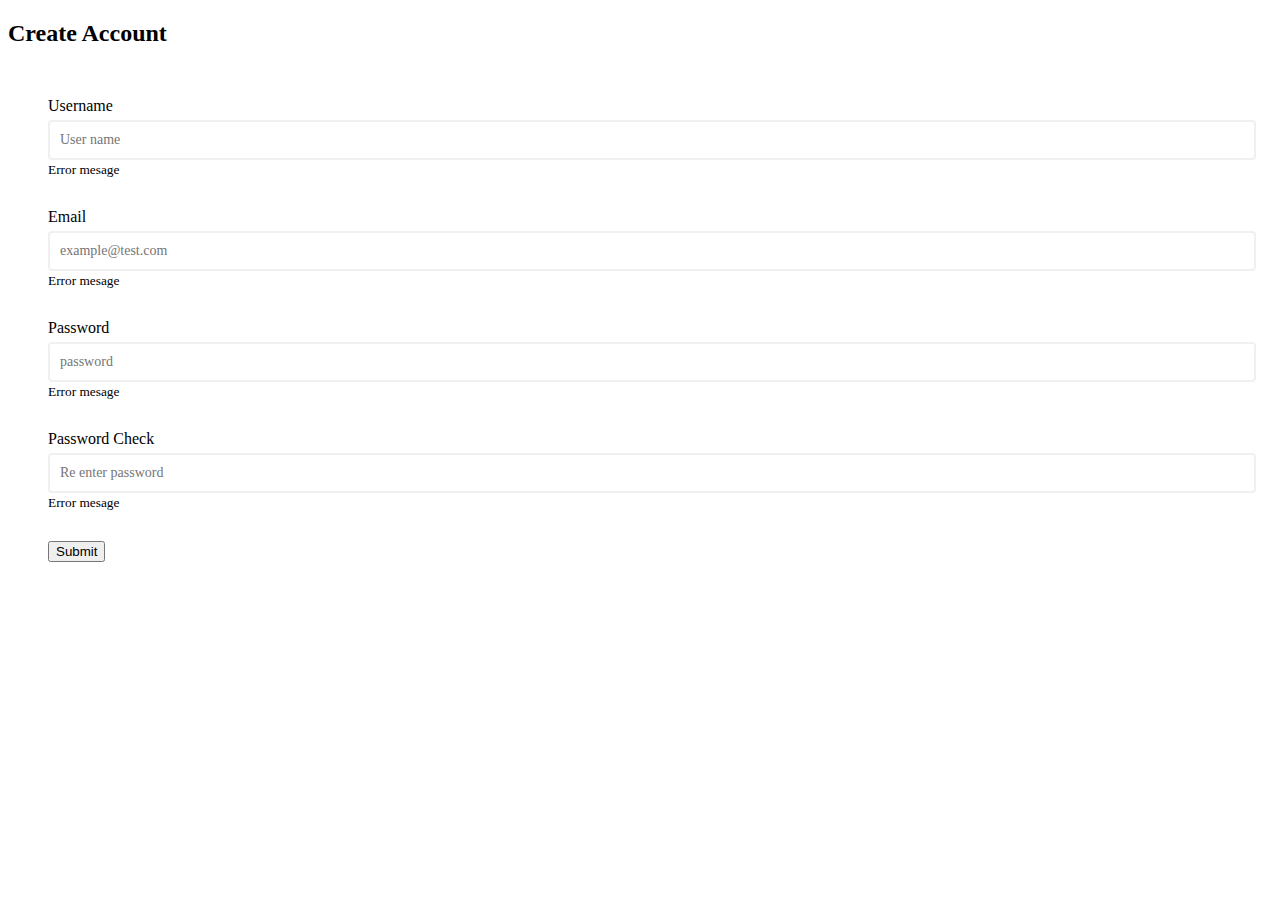
==== form_js/validation.html @ d461eef4 "custom loading in js and forms" ====
<!DOCTYPE html>
<html lang="en">
  <head>
    <meta charset="UTF-8" />
    <meta name="viewport" content="width=device-width, initial-scale=1.0" />
    <title>form validations</title>
    <link rel="stylesheet" href="validation.css" />
  </head>
  <body>
    <div class="container">
      <div class="header">
        <h2>Create Account</h2>
      </div>
      <form id="form" class="form">
        <div class="form-control">
          <label for="username">Username</label>
          <input type="text" placeholder="User name" id="username" />
          <i class="fas fa-check-cricle"></i>
          <i class="fas fa-exclamation-circle"></i>
          <small>Error mesage</small>
        </div>
        <div class="form-control">
          <label for="username">Email</label>
          <input type="email" placeholder="example@test.com" id="email" />
          <i class="fas fa-check-cricle"></i>
          <i class="fas fa-exclamation-circle"></i>
          <small>Error mesage</small>
        </div>
        <div class="form-control">
          <label for="username">Password</label>
          <input type="password" placeholder="password" id="password" />
          <i class="fas fa-check-cricle"></i>
          <i class="fas fa-exclamation-circle"></i>
          <small>Error mesage</small>
        </div>
        <div class="form-control">
          <label for="username">Password Check</label>
          <input
            type="password"
            placeholder="Re enter password"
            id="password2"
          />
          <i class="fas fa-check-cricle"></i>
          <i class="fas fa-exclamation-circle"></i>
          <small>Error mesage</small>
        </div>
        <button type="submit">Submit</button>
      </form>
    </div>
  </body>
</html>
<script src="validation.ts"></script>
---- form_js/validation.css ----
.form {
  padding: 30px 40px;
}

.form-control {
  margin-bottom: 10px;
  padding-bottom: 20px;
  position: relative;
}

.form-control label {
  display: inline-block;
  margin-bottom: 5px;
}
.form-control input {
  border: 2px solid #f0f0f0;
  display: block;
  border-radius: 4px;
  font-family: inherit;
  padding: 10px;
  font-size: 14px;
  width: 100%;
}
.form-control input :focus {
  outline: 0;
  border-color: #777;
}
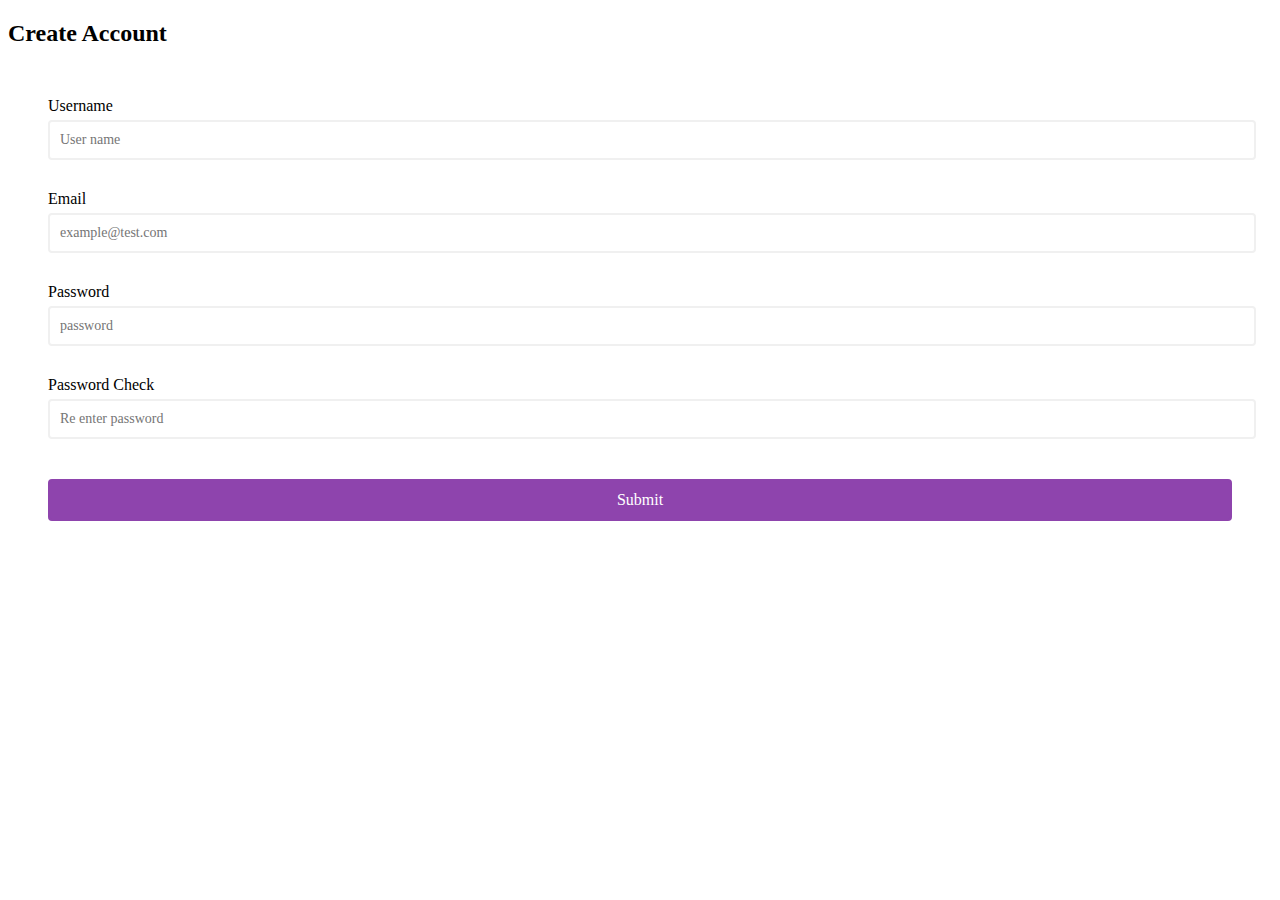
==== commit 4bbf14bb: "pure js form validation" ====
--- a/form_js/validation.html
+++ b/form_js/validation.html
@@ -49,4 +49,4 @@
     </div>
   </body>
 </html>
-<script src="validation.ts"></script>
+<script src="validation.js"></script>
--- a/form_js/validation.css
+++ b/form_js/validation.css
@@ -25,3 +25,34 @@
   outline: 0;
   border-color: #777;
 }
+.form-control-success i.fa-check-circle {
+  color: #2ecc71;
+  visibility: visible;
+}
+.form-control-error i.fa-exclamation-circle {
+  color: #e74c3c;
+  visibility: visible;
+}
+.form-control small {
+  color: #e74c3c;
+  position: absolute;
+  bottom: 0;
+  left: 0;
+  visibility: hidden;
+}
+.form-control.error small {
+  visibility: visible;
+}
+.form button {
+  background-color: #8e44ad;
+  border: 2px solid #8e44ad;
+  border-radius: 4px;
+  color: #fff;
+  display: block;
+  font-family: inherit;
+  font-size: 16px;
+  padding: 10px;
+  margin-top: 20px;
+  cursor: pointer;
+  width: 100%;
+}
